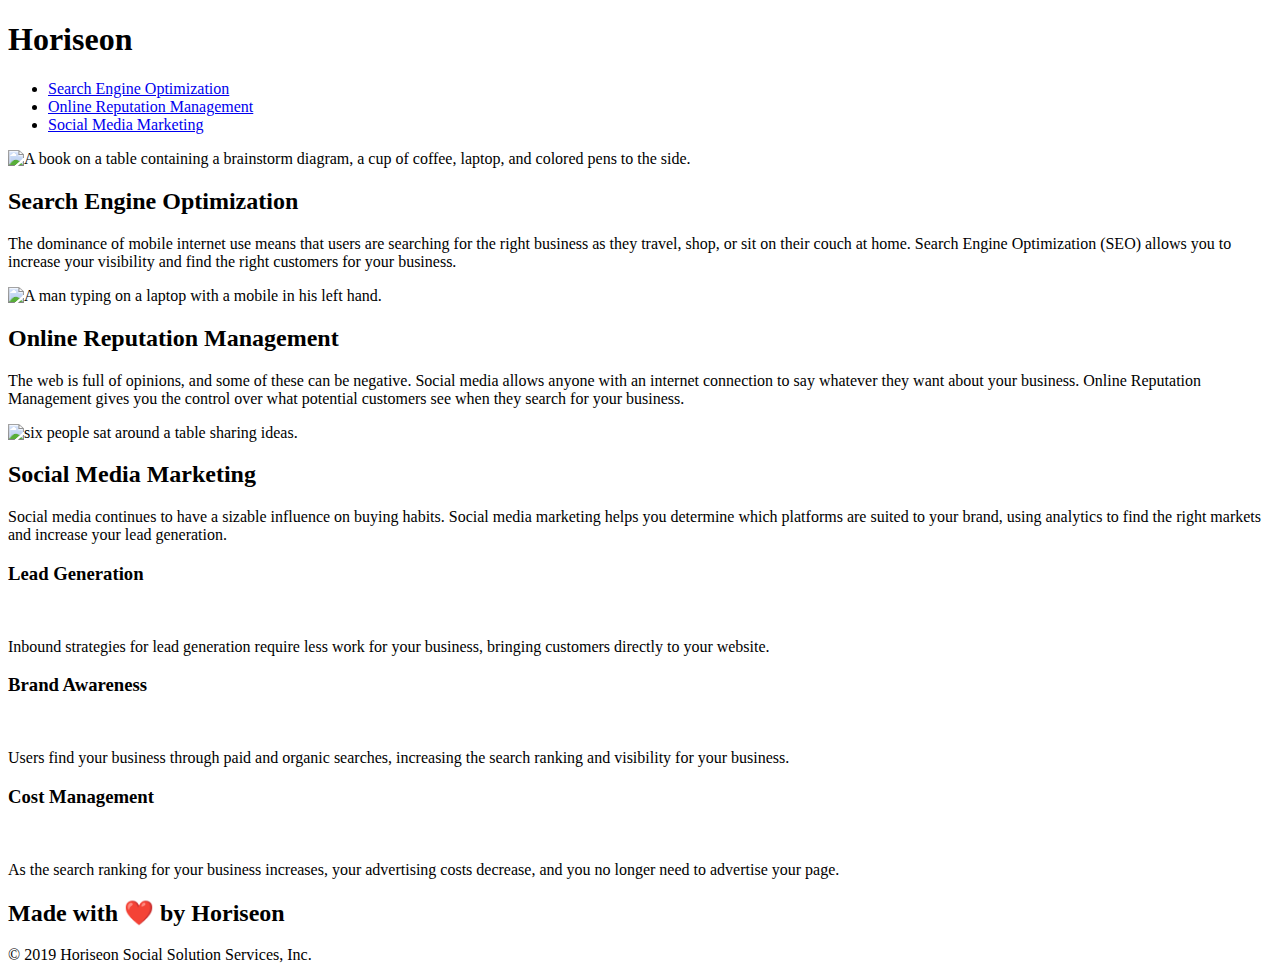
==== index.html @ 28f47553 "fix favicon browser error" ====
<!DOCTYPE html>
<html lang="en-gb">

<head>
    <meta charset="UTF-8" />
    <link rel="stylesheet" href="./assets/css/style.css">
    <title>Horiseon landing page</title>
</head>

<body>
    <header>
        <h1>Hori<span class="seo">seo</span>n</h1>
        <nav>
            <ul>
                <li>
                    <a href="#search-engine-optimization">Search Engine Optimization</a>
                </li>
                <li>
                    <a href="#online-reputation-management">Online Reputation Management</a>
                </li>
                <li>
                    <a href="#social-media-marketing">Social Media Marketing</a>
                </li>
            </ul>
        </nav>
    </header>
    <section class="hero"></section>
    <main>
        <article class="search-engine-optimization">
            <img src="./assets/images/search-engine-optimization.jpg"
                alt="A book on a table containing a brainstorm diagram, a cup of coffee, laptop, and colored pens to the side."
                class="float-left" />
            <h2>Search Engine Optimization</h2>
            <p>
                The dominance of mobile internet use means that users are searching for the right business as they
                travel, shop, or sit on their couch at home. Search Engine Optimization (SEO) allows you to increase
                your visibility and find the right customers for your business.
            </p>
        </article>
        <article id="online-reputation-management" class="online-reputation-management">
            <img src="./assets/images/online-reputation-management.jpg"
                alt="A man typing on a laptop with a mobile in his left hand." class="float-right" />
            <h2>Online Reputation Management</h2>
            <p>
                The web is full of opinions, and some of these can be negative. Social media allows anyone with an
                internet connection to say whatever they want about your business. Online Reputation Management gives
                you the control over what potential customers see when they search for your business.
            </p>
        </article>
        <article id="social-media-marketing" class="social-media-marketing">
            <img src="./assets/images/social-media-marketing.jpg" alt="six people sat around a table sharing ideas."
                class="float-left" />
            <h2>Social Media Marketing</h2>
            <p>
                Social media continues to have a sizable influence on buying habits. Social media marketing helps you
                determine which platforms are suited to your brand, using analytics to find the right markets and
                increase your lead generation.
            </p>
        </article>
    </main>
    <aside class="benefits">
        <section class="benefit-lead">
            <h3>Lead Generation</h3>
            <!-- using null alt attribute as described by google article on screen readers. -->
            <img src="./assets/images/lead-generation.png" alt="" />
            <p>
                Inbound strategies for lead generation require less work for your business, bringing customers directly
                to your website.
            </p>
        </section>
        <section class="benefit-brand">
            <h3>Brand Awareness</h3>
            <img src="./assets/images/brand-awareness.png" alt="" />
            <p>
                Users find your business through paid and organic searches, increasing the search ranking and visibility
                for your business.
            </p>
        </section>
        <section class="benefit-cost">
            <h3>Cost Management</h3>
            <img src="./assets/images/cost-management.png" alt="" />
            <p>
                As the search ranking for your business increases, your advertising costs decrease, and you no longer
                need to advertise your page.
            </p>
        </section>
    </aside>
    <footer>
        <h2>Made with ❤️️ by Horiseon</h2>
        <p>
            &copy; 2019 Horiseon Social Solution Services, Inc.
        </p>
    </footer>
</body>

</html>
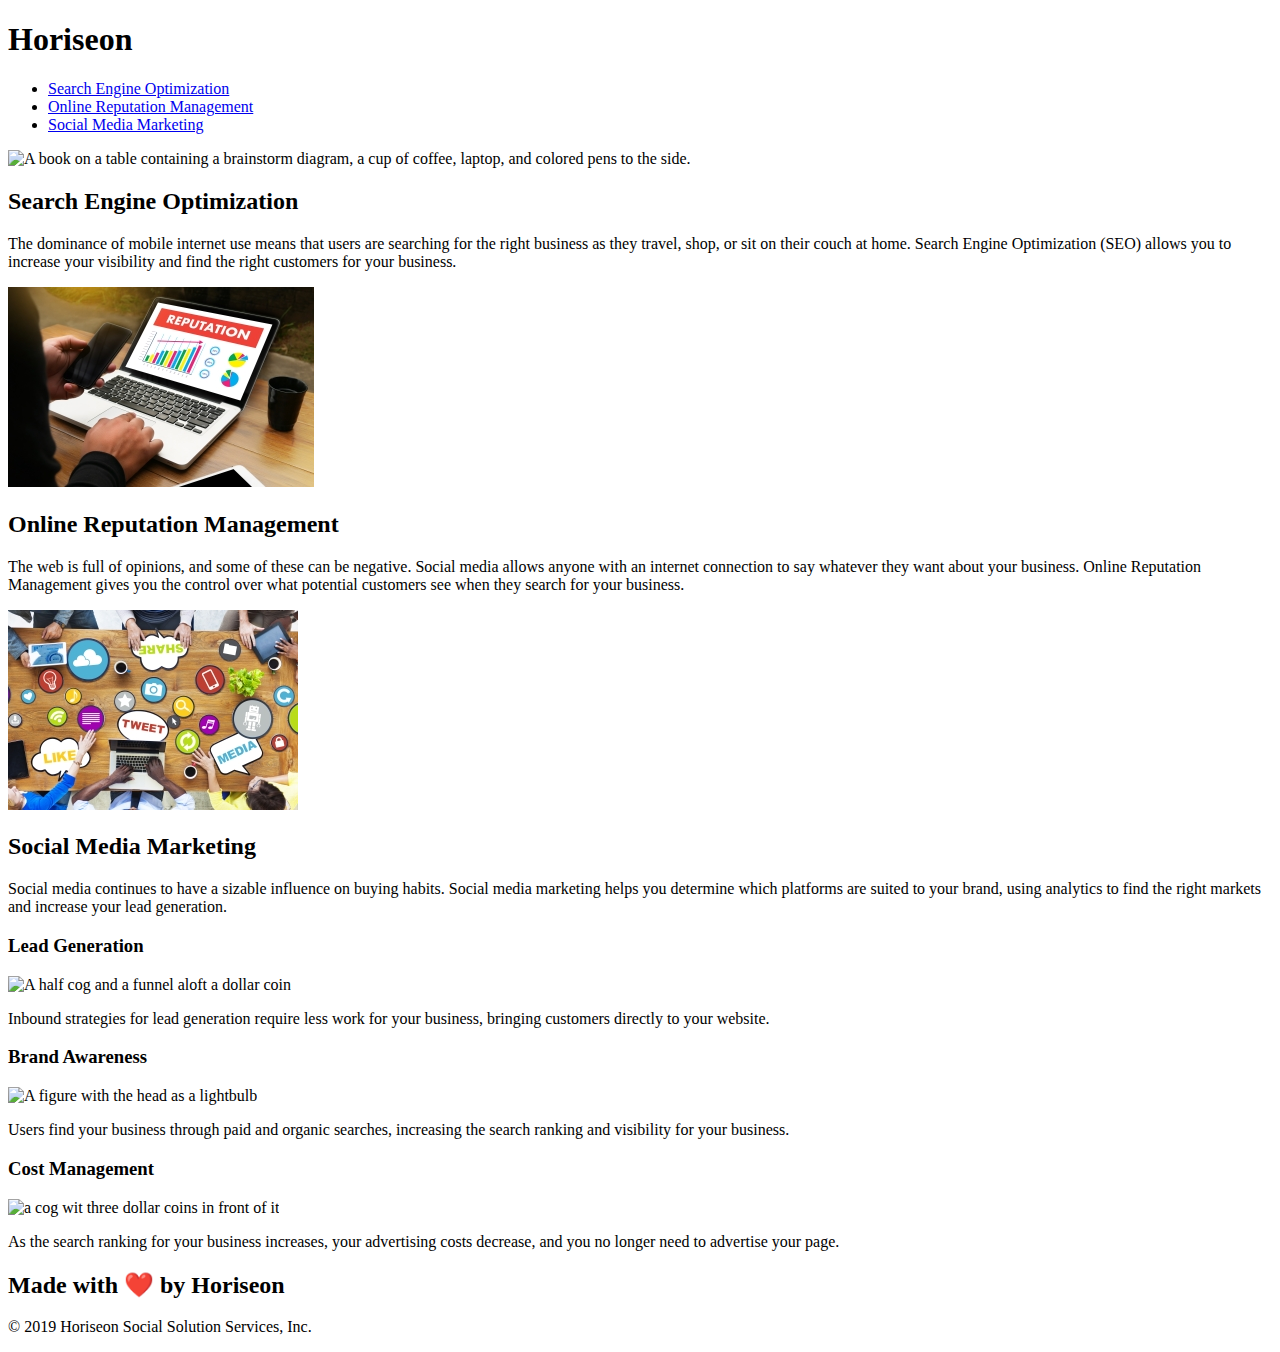
==== commit 267a3f33: "added alt tags descriptions to logos" ====
--- a/index.html
+++ b/index.html
@@ -5,6 +5,7 @@
     <meta charset="UTF-8" />
     <link rel="stylesheet" href="./assets/css/style.css">
     <title>Horiseon landing page</title>
+    <link rel="icon" type="image/x-icon" href="favicon.ico">
 </head>
 
 <body>
@@ -26,10 +27,12 @@
     </header>
     <section class="hero"></section>
     <main>
-        <article class="search-engine-optimization">
-            <img src="./assets/images/search-engine-optimization.jpg"
+        <article id="search-engine-optimization" class="search-engine-optimization">
+            <img 
+                src="./assets/images/search-engine-optimization.jpg"
                 alt="A book on a table containing a brainstorm diagram, a cup of coffee, laptop, and colored pens to the side."
-                class="float-left" />
+                class="float-left"
+            />
             <h2>Search Engine Optimization</h2>
             <p>
                 The dominance of mobile internet use means that users are searching for the right business as they
@@ -38,8 +41,11 @@
             </p>
         </article>
         <article id="online-reputation-management" class="online-reputation-management">
-            <img src="./assets/images/online-reputation-management.jpg"
-                alt="A man typing on a laptop with a mobile in his left hand." class="float-right" />
+            <img
+                src="./assets/images/online-reputation-management.jpg"
+                alt="A man typing on a laptop with a mobile in his left hand."
+                class="float-right"
+            />
             <h2>Online Reputation Management</h2>
             <p>
                 The web is full of opinions, and some of these can be negative. Social media allows anyone with an
@@ -48,8 +54,11 @@
             </p>
         </article>
         <article id="social-media-marketing" class="social-media-marketing">
-            <img src="./assets/images/social-media-marketing.jpg" alt="six people sat around a table sharing ideas."
-                class="float-left" />
+            <img
+                src="./assets/images/social-media-marketing.jpg"
+                alt="six people sat around a table sharing ideas."
+                class="float-left"
+            />
             <h2>Social Media Marketing</h2>
             <p>
                 Social media continues to have a sizable influence on buying habits. Social media marketing helps you
@@ -61,8 +70,8 @@
     <aside class="benefits">
         <section class="benefit-lead">
             <h3>Lead Generation</h3>
-            <!-- using null alt attribute as described by google article on screen readers. -->
-            <img src="./assets/images/lead-generation.png" alt="" />
+            
+            <img src="./assets/images/lead-generation.png" alt="A half cog and a funnel aloft a dollar coin" />
             <p>
                 Inbound strategies for lead generation require less work for your business, bringing customers directly
                 to your website.
@@ -70,7 +79,7 @@
         </section>
         <section class="benefit-brand">
             <h3>Brand Awareness</h3>
-            <img src="./assets/images/brand-awareness.png" alt="" />
+            <img src="./assets/images/brand-awareness.png" alt="A figure with the head as a lightbulb" />
             <p>
                 Users find your business through paid and organic searches, increasing the search ranking and visibility
                 for your business.
@@ -78,7 +87,7 @@
         </section>
         <section class="benefit-cost">
             <h3>Cost Management</h3>
-            <img src="./assets/images/cost-management.png" alt="" />
+            <img src="./assets/images/cost-management.png" alt=" a cog wit three dollar coins in front of it " />
             <p>
                 As the search ranking for your business increases, your advertising costs decrease, and you no longer
                 need to advertise your page.
